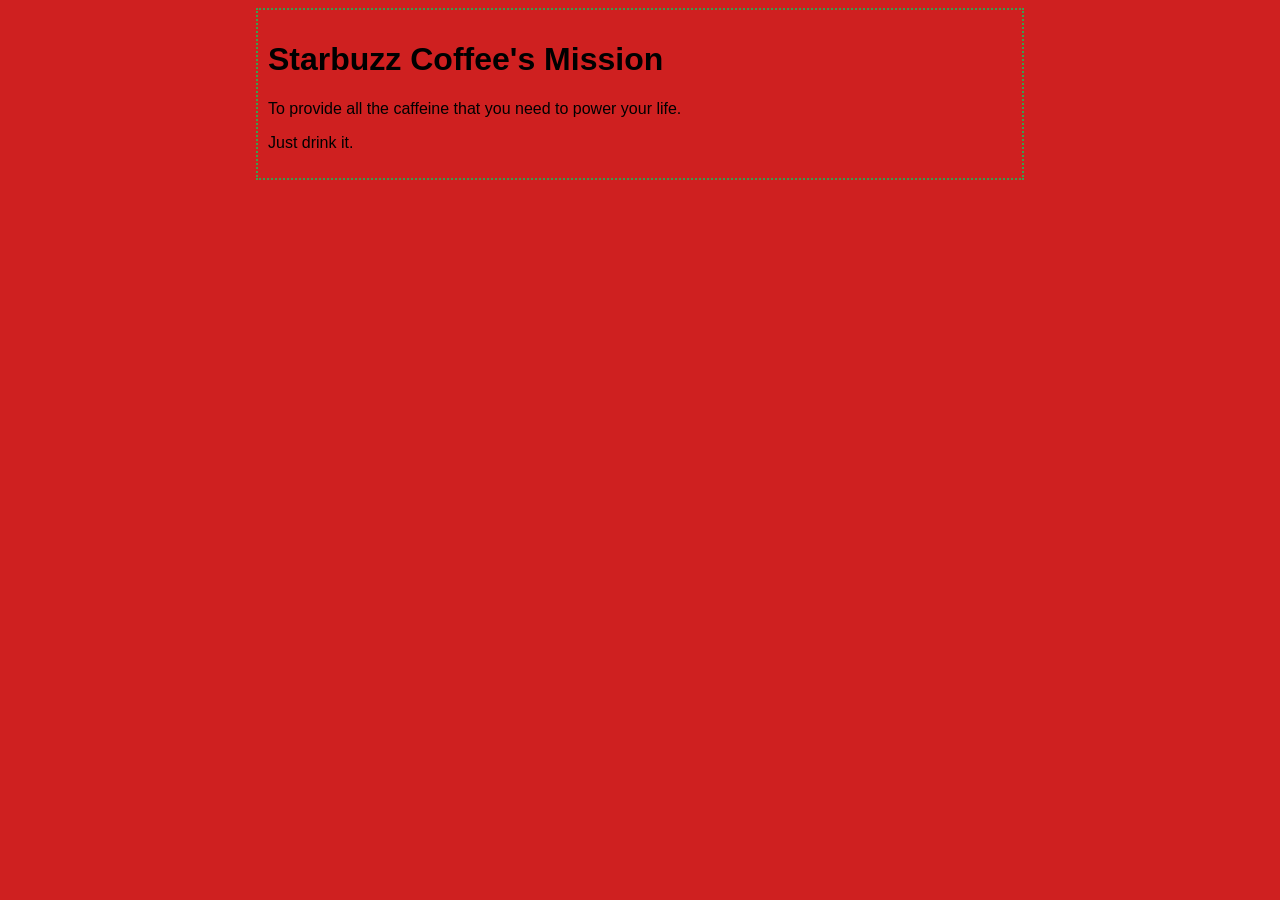
==== mission.html @ b56f5402 "我建立了一个代码文wenjian" ====
<!DOCTYPE html>
<html lang="en">
<head>
  <style type="text/css">
        body  {
                background-color: #cf2020;
                margin-left: 20%;
                margin-right: 20%;
                border: 2px dotted rgb(57, 160, 79);
                padding: 10px 10px 10px 10px;
                font-family: sans-serif;
        }
  </style>
</head>
<body>
  <h1>Starbuzz Coffee's Mission</h1>
  <p>To provide all the caffeine that you need to power your life.</p>

  <p>Just drink it.</p>
</body>
</html>
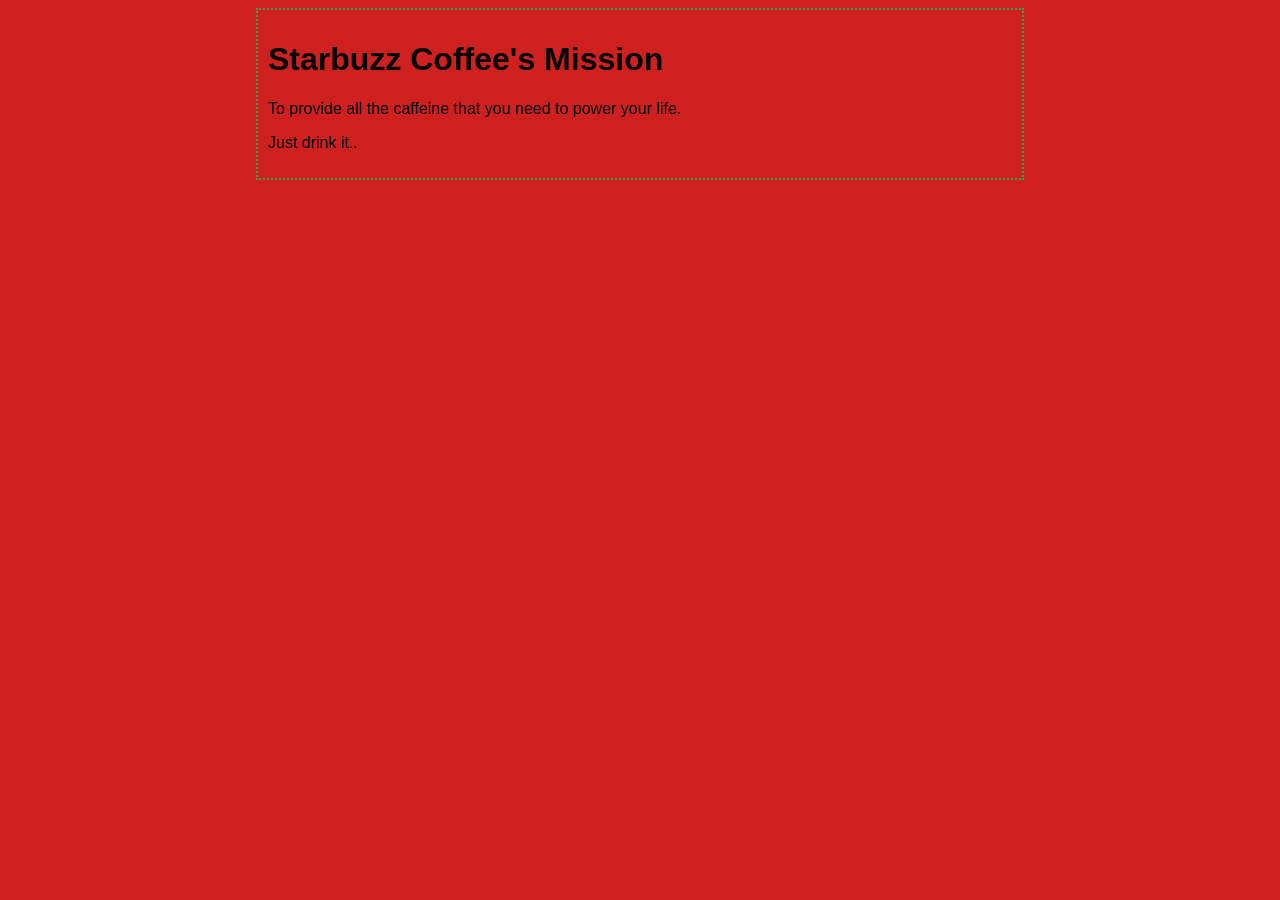
==== commit 0854cac3: "今天打了一个代码" ====
--- a/mission.html
+++ b/mission.html
@@ -16,6 +16,6 @@
   <h1>Starbuzz Coffee's Mission</h1>
   <p>To provide all the caffeine that you need to power your life.</p>
 
-  <p>Just drink it.</p>
+  <p>Just drink it..</p>
 </body>
 </html>
